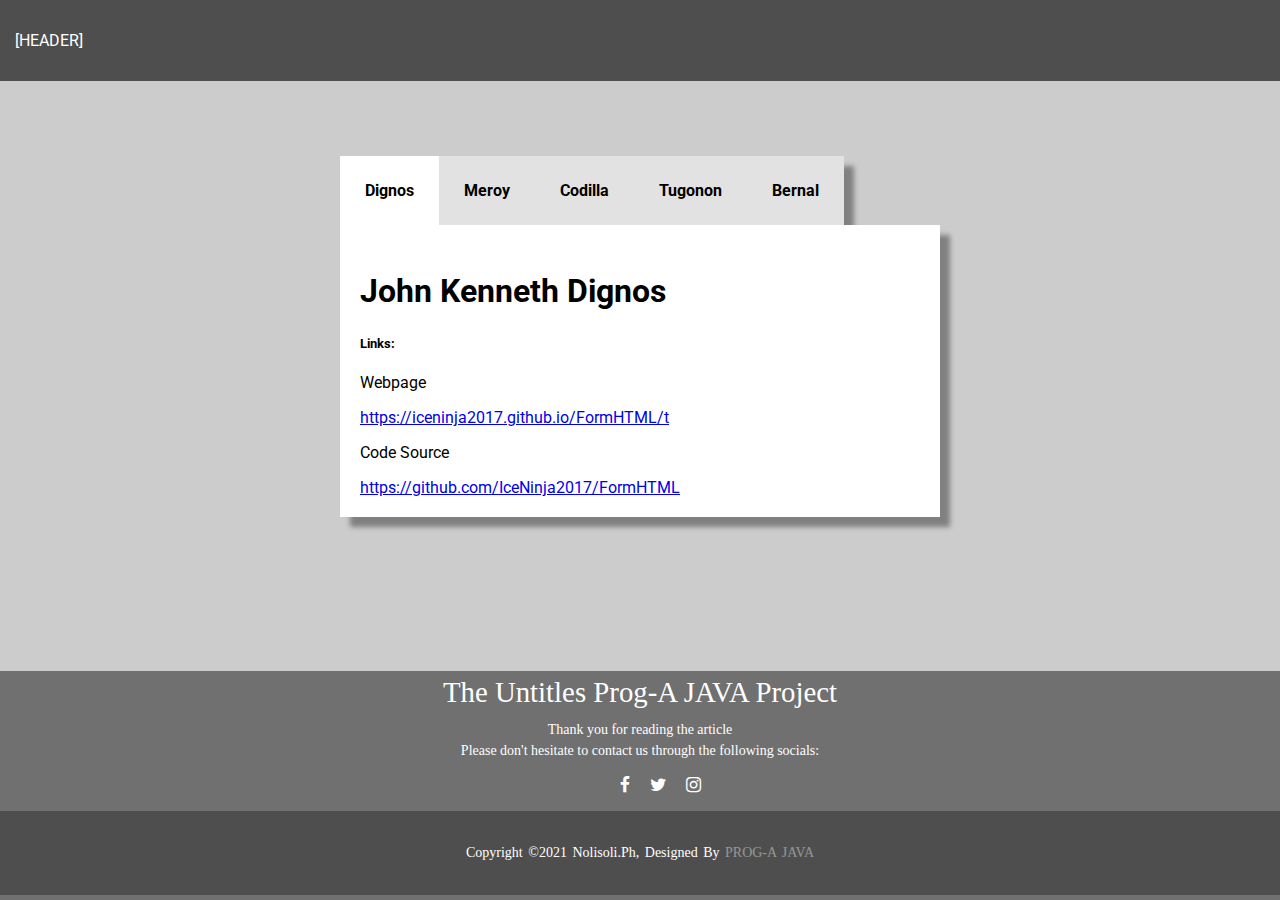
==== index.html @ 41af20ed "first commit" ====
<!DOCTYPE html>
<html>
    <head>
        <meta charset="utf-8">
        <meta http-equiv="X-UA-Compatible" content="IE=edge">
        <title>Form Hub-Group 1</title>
        <meta name="description" content="central hub">
        <meta name="viewport" content="width=device-width, initial-scale=1">
        <link rel="stylesheet" href="styles/styles.css">
        <link rel="stylesheet" href="https://stackpath.bootstrapcdn.com/font-awesome/4.7.0/css/font-awesome.min.css">
    </head>
    <body>
        <header>
            <p>[HEADER]</p>
        </header>        
        <div class="pagetabs">
            <input type="radio" id="tab1" name="pagetabs" checked="checked">
            <label for="tab1">Dignos</label>
            <div class="tab">
                <h2>John Kenneth Dignos</h2>
                <h5>Links:</h5>
                <p>Webpage</p>
                <a href="https://iceninja2017.github.io/FormHTML/" target="_blank">https://iceninja2017.github.io/FormHTML/t</a>
                <p>Code Source</p>
                <a href="https://github.com/IceNinja2017/FormHTML" target="_blank">https://github.com/IceNinja2017/FormHTML</a>
            </div>

            <input type="radio" id="tab2" name="pagetabs">
            <label for="tab2">Meroy</label>
            <div class="tab">
                <h2>Paul Meroy</h2>
                <h5>Links:</h5>
                <p>Webpage</p>
                <a href="https://github.com/CrytanTechno/Prog-A-Form" target="_blank">https://github.com/CrytanTechno/Prog-A-Form</a>
                <p>Code Source</p>
                <a href="https://crytantechno.github.io/Prog-A-Form/" target="_blank">https://crytantechno.github.io/Prog-A-Form/</a>
            </div>

            <input type="radio" id="tab3" name="pagetabs">
            <label for="tab3">Codilla</label>
            <div class="tab">
                <h2>Princess Codilla</h2>
                <h5>Links:</h5>
                <p>Webpage</p>
                <a href="url" target="_blank">link text</a>
                <p>Code Source</p>
                <a href="url" target="_blank">link text</a>
            </div>

            <input type="radio" id="tab4" name="pagetabs">
            <label for="tab4">Tugonon</label>
            <div class="tab">
                <h2>Keanu Tugonon</h2>
                <h5>Links:</h5>
                <p>Webpage</p>
                <a href="url" target="_blank">link text</a>
                <p>Code Source</p>
                <a href="url" target="_blank">link text</a>
            </div>

            <input type="radio" id="tab5" name="pagetabs">
            <label for="tab5">Bernal</label>
            <div class="tab">
                <h2>Gabriel Bernal</h2>
                <h5>Links:</h5>
                <p>Webpage</p>
                <a href="url" target="_blank">link text</a>
                <p>Code Source</p>
                <a href="url" target="_blank">link text</a>
            </div>
        </div>
        <footer>
            <section class="footer-content">
                <h3>The Untitles Prog-A JAVA Project</h3>
                <p>Thank you for reading the article</p>
                <p>Please don't hesitate to contact us through the following socials:</p>
                <ul class="socials">
                    <li><a href="#" onclick="return confirm('Sorry Currently not working... Please click on OK to continue.');"><i class="fa fa-facebook"></i></a></li>
                    <li><a href="#" onclick="return confirm('Sorry Currently not working... Please click on OK to continue.');"><i class="fa fa-twitter"></i></a></li>
                    <li><a href="#" onclick="return confirm('Sorry Currently not working... Please click on OK to continue.');"><i class="fa fa-instagram"></i></a></li>
                </ul>
            </section>
            <section class="footer-bottom">
                <p>copyright &copy;2021 nolisoli.ph, designed by <span>Prog-A JAVA</span></p>
            </section>
        </footer>
    </body>
</html>
---- styles/styles.css ----
@import url('https://fonts.googleapis.com/css2?family=Roboto&display=swap');

body {
    padding: 0;
    margin: 0;
    background: #ccc;
    font-family: 'Roboto', sans-serif;
}
.pagetabs {
    display: flex;
    flex-wrap: wrap;
    max-width: 600px;
    margin: 50px auto;
    padding: 25px;
}
.pagetabs input[type="radio"]{
    display: none;
}
.pagetabs label {
    padding: 25px;
    background: #e2e2e2;
    font-weight: bold;
}

.pagetabs .tab {
    width: 100%;
    padding: 20px;
    background: #fff;
    order: 1;
    display: none;
}
.pagetabs .tab h2 {
    font-size: 2em;
}
.pagetabs input[type="radio"]:checked + label + .tab {
    display: block;
    box-shadow: 10px 10px 5px grey;
}

.pagetabs input[type="radio"]:checked + label {
    background: #fff;
}
label {
    box-shadow: 10px 10px 5px grey;
}

/*FOOTER section*/
footer{
    background: #707070;
    height: auto;
    width: 100vw;
    font-family: "Open Sans";
    color: #fff;
}
.footer-content{
    display: flex;
    align-items: center;
    justify-content: center;
    flex-direction: column;
    text-align: center;
}
.footer-content h3{
    margin: auto auto 10px auto;
    font-size: 1.8rem;
    font-weight: 400;
    text-transform: 3rem;
}
.footer-content p{
    max-width: 500px;
    margin: 3px auto;
    line-height: 15px;
    font-size: 14px;
}
.socials{
    line-height: none;
    display: flex;
    align-items: center;
    justify-content: center;
    margin: 1rem 0 1rem 0;
    list-style: none;
}
.socials li{
    margin: 0 10px;
}
.socials a{
    text-decoration: none;
    color: #fff;
}
.socials a i{
    font-size: 1.1rem;
    transition: color .4s ease;
}
.socials a:hover i{
    color: aqua
}
.footer-bottom{
background: #4e4e4e;
width: 100vw;
padding: 20px 0;
text-align: center;
}
.footer-bottom p{
    font-size: 14px;
    word-spacing: 2px;
    text-transform: capitalize;
}
.footer-bottom span{
    text-transform: uppercase;
    opacity: .4;
    font-weight: 200;
}
footer {
    left: 0;
    height: auto;
    bottom: 0;
    padding:5px 0;
    position: absolute;
    width: 100%;
  }

/*HEADER section*/
header {
    padding: 15px;
    margin-bottom: 25px;
    position: relative;
    background-color: #4e4e4e;
    color: #ffffff;
}
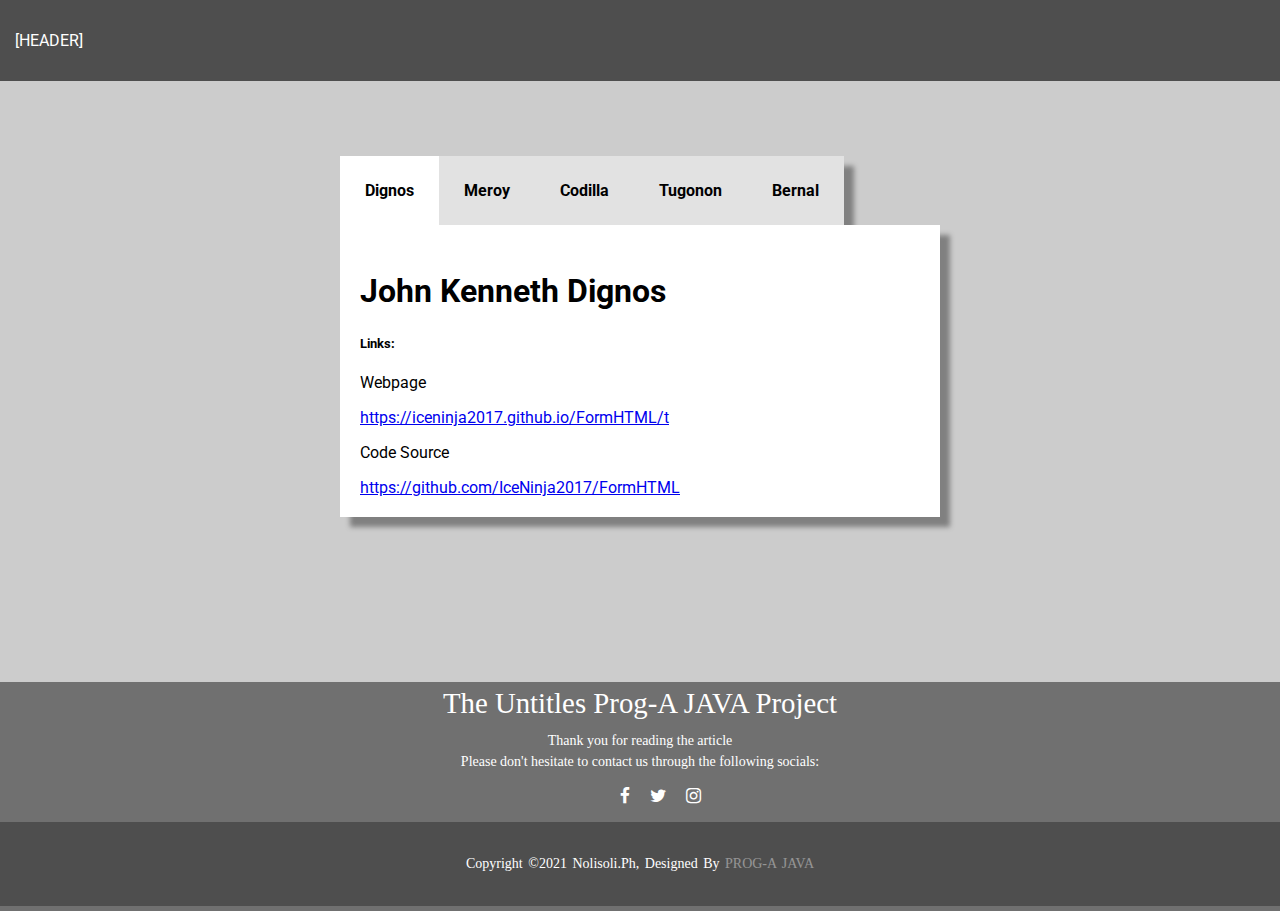
==== commit 59ae39b1: "footer fix" ====
--- a/index.html
+++ b/index.html
@@ -69,6 +69,7 @@
                 <a href="url" target="_blank">link text</a>
             </div>
         </div>
+        <div class="space"></div>
         <footer>
             <section class="footer-content">
                 <h3>The Untitles Prog-A JAVA Project</h3>
--- a/styles/styles.css
+++ b/styles/styles.css
@@ -1,5 +1,13 @@
 @import url('https://fonts.googleapis.com/css2?family=Roboto&display=swap');
 
+html, body {
+    height: 100%;
+    margin: 0;
+}
+html {
+    position: relative;
+    min-height: 100%;
+}
 body {
     padding: 0;
     margin: 0;
@@ -51,6 +59,13 @@
     width: 100vw;
     font-family: "Open Sans";
     color: #fff;
+    left: 0;
+    height: auto;
+    position: absolute;
+    padding:5px 0;
+    width: 100%;
+    bottom: 1;
+    min-height: 60px;
 }
 .footer-content{
     display: flex;
@@ -95,7 +110,7 @@
 }
 .footer-bottom{
 background: #4e4e4e;
-width: 100vw;
+width: 100%;
 padding: 20px 0;
 text-align: center;
 }
@@ -109,15 +124,6 @@
     opacity: .4;
     font-weight: 200;
 }
-footer {
-    left: 0;
-    height: auto;
-    bottom: 0;
-    padding:5px 0;
-    position: absolute;
-    width: 100%;
-  }
-
 /*HEADER section*/
 header {
     padding: 15px;
@@ -125,4 +131,8 @@
     position: relative;
     background-color: #4e4e4e;
     color: #ffffff;
+}
+.space {
+    min-height: 10%;
+    margin-bottom: 0;
 }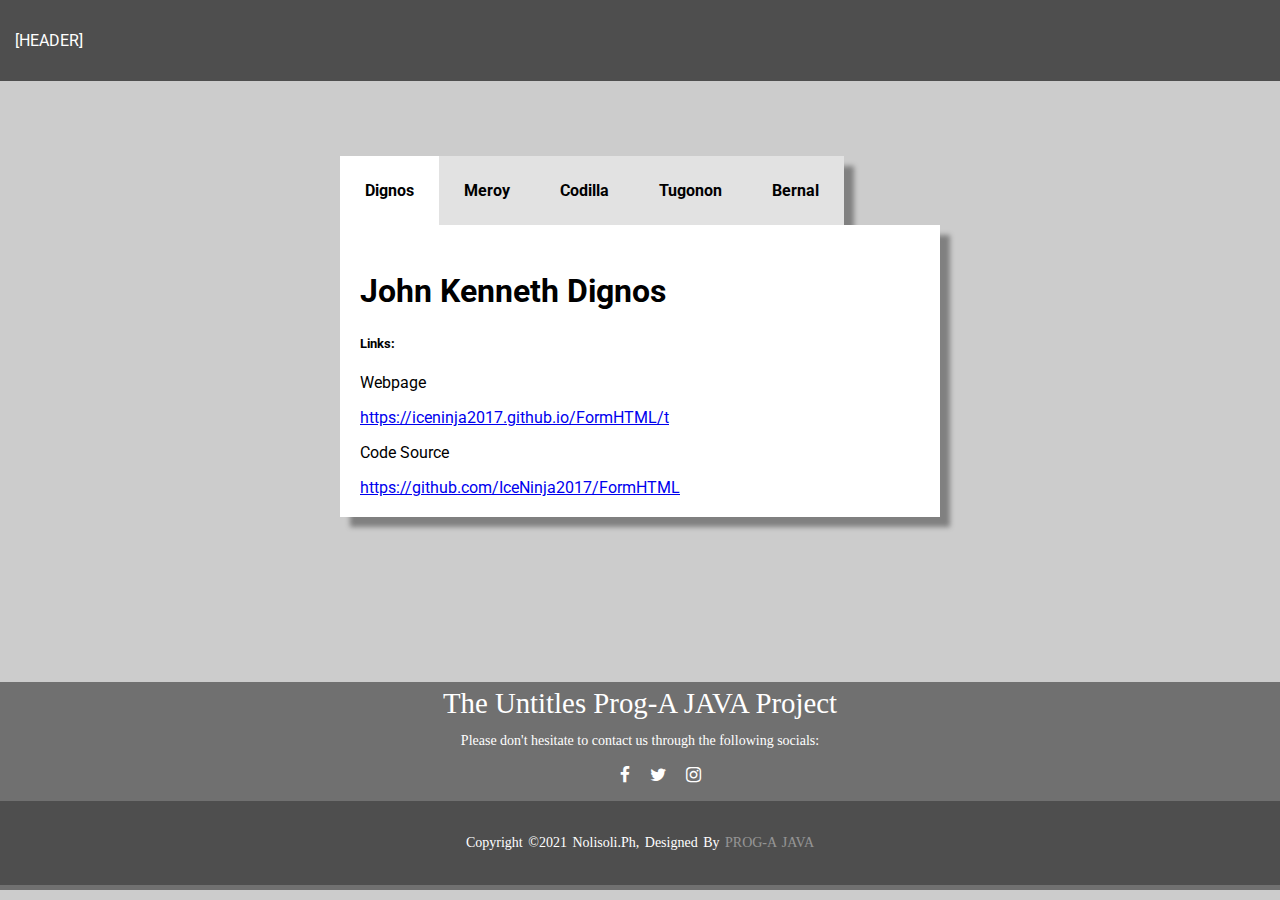
==== commit 43567646: "remove redundant text in footer" ====
--- a/index.html
+++ b/index.html
@@ -73,7 +73,6 @@
         <footer>
             <section class="footer-content">
                 <h3>The Untitles Prog-A JAVA Project</h3>
-                <p>Thank you for reading the article</p>
                 <p>Please don't hesitate to contact us through the following socials:</p>
                 <ul class="socials">
                     <li><a href="#" onclick="return confirm('Sorry Currently not working... Please click on OK to continue.');"><i class="fa fa-facebook"></i></a></li>
@@ -86,4 +85,4 @@
             </section>
         </footer>
     </body>
-</html>+</html>
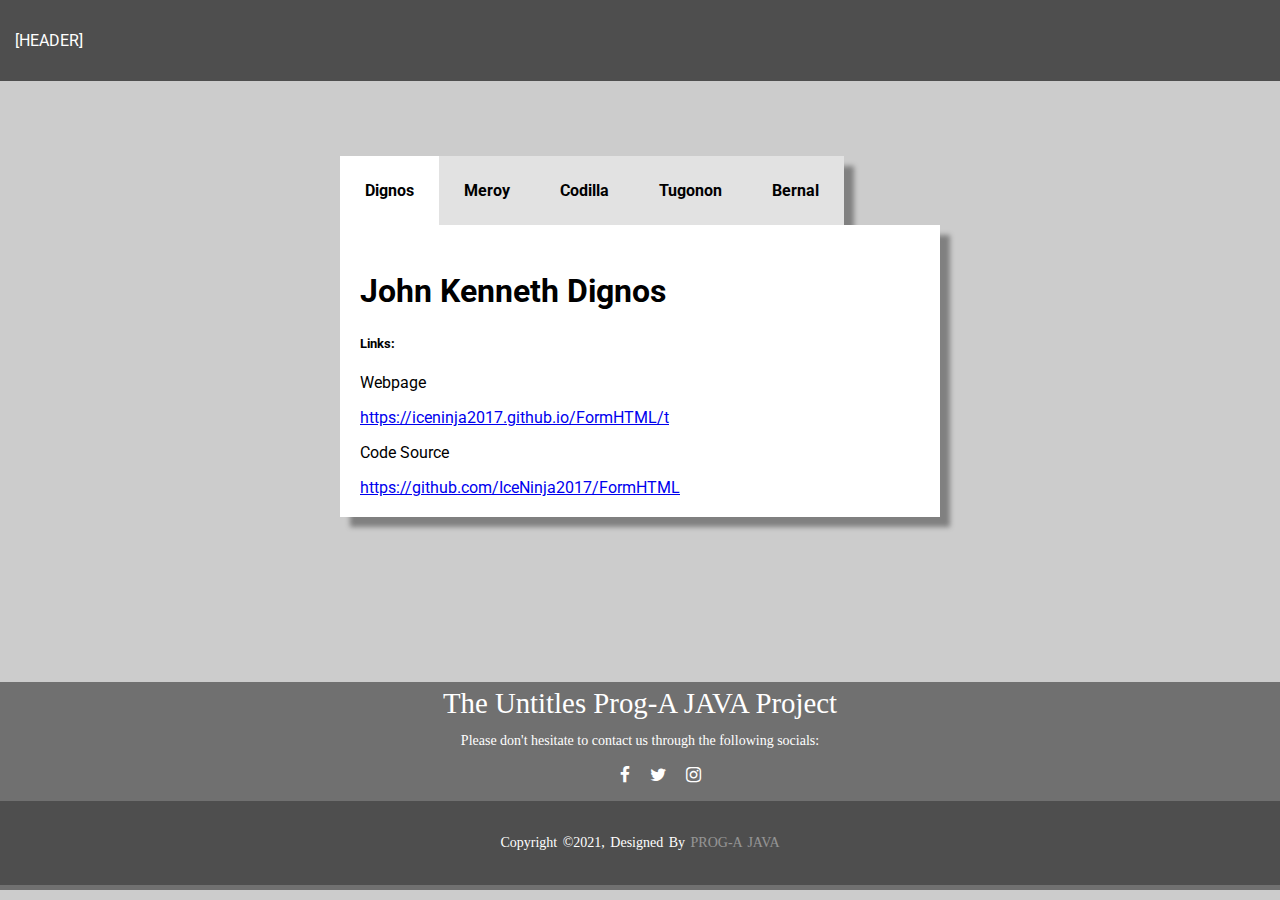
==== commit bcaa7de1: "removed redudant text in footer" ====
--- a/index.html
+++ b/index.html
@@ -42,9 +42,9 @@
                 <h2>Princess Codilla</h2>
                 <h5>Links:</h5>
                 <p>Webpage</p>
-                <a href="url" target="_blank">link text</a>
+                <a href="Codilla/index.html" target="_blank">index.html</a>
                 <p>Code Source</p>
-                <a href="url" target="_blank">link text</a>
+                <a href="https://github.com/IceNinja2017/FormHub-HTML/tree/master/Codilla" target="_blank">https://github.com/IceNinja2017/FormHub-HTML/tree/master/Codilla</a>
             </div>
 
             <input type="radio" id="tab4" name="pagetabs">
@@ -53,9 +53,9 @@
                 <h2>Keanu Tugonon</h2>
                 <h5>Links:</h5>
                 <p>Webpage</p>
-                <a href="url" target="_blank">link text</a>
+                <a href="Keanu/index.html" target="_blank">index.html</a>
                 <p>Code Source</p>
-                <a href="url" target="_blank">link text</a>
+                <a href="https://github.com/IceNinja2017/FormHub-HTML/tree/master/Keanu" target="_blank">https://github.com/IceNinja2017/FormHub-HTML/tree/master/Keanu</a>
             </div>
 
             <input type="radio" id="tab5" name="pagetabs">
@@ -81,7 +81,7 @@
                 </ul>
             </section>
             <section class="footer-bottom">
-                <p>copyright &copy;2021 nolisoli.ph, designed by <span>Prog-A JAVA</span></p>
+                <p>copyright &copy;2021, designed by <span>Prog-A JAVA</span></p>
             </section>
         </footer>
     </body>
